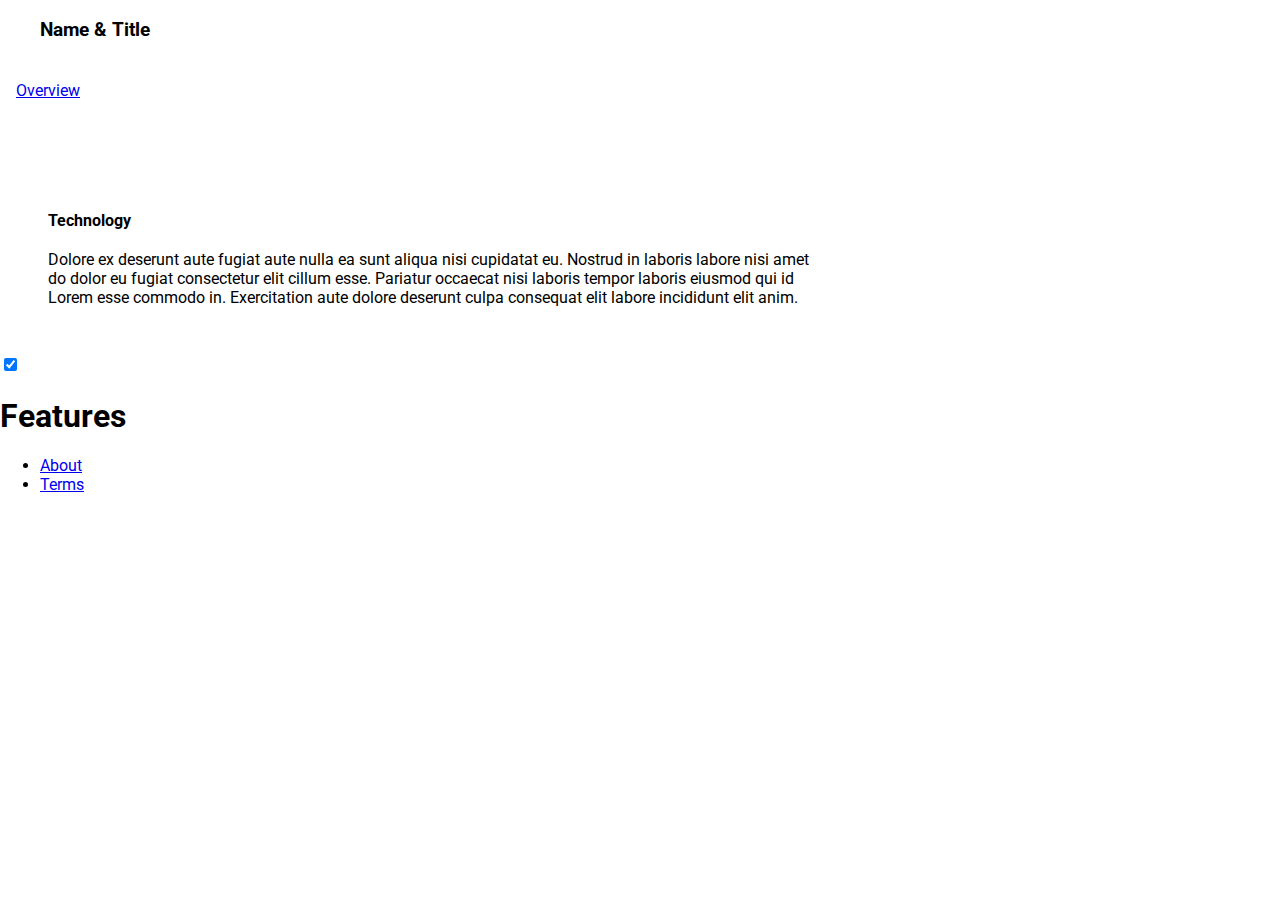
==== about.html @ 5768f950 "offers discount added" ====
<!doctype html>

<html lang="en">
  <head>
    <meta charset="utf-8">
    <meta http-equiv="X-UA-Compatible" content="IE=edge">
    <meta name="description" content="A front-end template that helps you build fast, modern mobile web apps.">
    <meta name="viewport" content="width=device-width, initial-scale=1.0, minimum-scale=1.0">
    <title>about us</title>

    <!-- Add to homescreen for Chrome on Android -->
    <meta name="mobile-web-app-capable" content="yes">
    <link rel="icon" sizes="192x192" href="images/android-desktop.png">

    <!-- Add to homescreen for Safari on iOS -->
    <meta name="apple-mobile-web-app-capable" content="yes">
    <meta name="apple-mobile-web-app-status-bar-style" content="black">
    <meta name="apple-mobile-web-app-title" content="Material Design Lite">
    <link rel="apple-touch-icon-precomposed" href="images/ios-desktop.png">

    <!-- Tile icon for Win8 (144x144 + tile color) -->
    <meta name="msapplication-TileImage" content="images/touch/ms-touch-icon-144x144-precomposed.png">
    <meta name="msapplication-TileColor" content="#3372DF">

    <link rel="shortcut icon" href="images/favicon.png">

    <!-- SEO: If your mobile URL is different from the desktop URL, add a canonical link to the desktop page https://developers.google.com/webmasters/smartphone-sites/feature-phones -->
    <!--
    <link rel="canonical" href="http://www.example.com/">
    -->

    <link rel="stylesheet" href="https://fonts.googleapis.com/css?family=Roboto:regular,bold,italic,thin,light,bolditalic,black,medium&amp;lang=en">
    <link rel="stylesheet" href="https://fonts.googleapis.com/icon?family=Material+Icons">
    <link rel="stylesheet" href="https://code.getmdl.io/1.3.0/material.deep_purple-pink.min.css">
    <link rel="stylesheet" href="styles.css">
    <style>
    #view-source {
      position: fixed;
      display: block;
      right: 0;
      bottom: 0;
      margin-right: 40px;
      margin-bottom: 40px;
      z-index: 900;
    }
    </style>
  </head>
  <body class="mdl-demo mdl-color--grey-100 mdl-color-text--grey-700 mdl-base">
    <div class="mdl-layout mdl-js-layout mdl-layout--fixed-header">
      <header class="mdl-layout__header mdl-layout__header--scroll mdl-color--primary">
        <div class="mdl-layout--large-screen-only mdl-layout__header-row">
        </div>
        <div class="mdl-layout--large-screen-only mdl-layout__header-row">
          <h3>Name &amp; Title</h3>
        </div>
        <div class="mdl-layout--large-screen-only mdl-layout__header-row">
        </div>
        <div class="mdl-layout__tab-bar mdl-js-ripple-effect mdl-color--primary-dark">
          <a href="#overview" class="mdl-layout__tab is-active">Overview</a>
        </div>
      </header>
      <main class="mdl-layout__content">
        <div class="mdl-layout__tab-panel is-active" id="overview">
         
          <section class="section--center mdl-grid mdl-grid--no-spacing mdl-shadow--2dp">
            <div class="mdl-card mdl-cell mdl-cell--12-col">
              <div class="mdl-card__supporting-text">
                <h4>Technology</h4>
                Dolore ex deserunt aute fugiat aute nulla ea sunt aliqua nisi cupidatat eu. Nostrud in laboris labore nisi amet do dolor eu fugiat consectetur elit cillum esse. Pariatur occaecat nisi laboris tempor laboris eiusmod qui id Lorem esse commodo in. Exercitation aute dolore deserunt culpa consequat elit labore incididunt elit anim.
              </div>
            </section>
          
        </div>
        
        <footer class="mdl-mega-footer">
          <div class="mdl-mega-footer--middle-section">
            <div class="mdl-mega-footer--drop-down-section">
              <input class="mdl-mega-footer--heading-checkbox" type="checkbox" checked>
              <h1 class="mdl-mega-footer--heading">Features</h1>
              <ul class="mdl-mega-footer--link-list">
                <li><a href="#">About</a></li>
                <li><a href="#">Terms</a></li>
              
              </ul>
            </div>
           
          
          </div>
        </footer>
      </main>
    </div>
   
  </body>
</html>
---- styles.css ----
/**
 * Copyright 2015 Google Inc. All Rights Reserved.
 *
 * Licensed under the Apache License, Version 2.0 (the "License");
 * you may not use this file except in compliance with the License.
 * You may obtain a copy of the License at
 *
 *      http://www.apache.org/licenses/LICENSE-2.0
 *
 * Unless required by applicable law or agreed to in writing, software
 * distributed under the License is distributed on an "AS IS" BASIS,
 * WITHOUT WARRANTIES OR CONDITIONS OF ANY KIND, either express or implied.
 * See the License for the specific language governing permissions and
 * limitations under the License.
 */

html, body {
  font-family: 'Roboto', 'Helvetica', sans-serif;
  margin: 0;
  padding: 0;
}
.mdl-demo .mdl-layout__header-row {
  padding-left: 40px;
}
.mdl-demo .mdl-layout.is-small-screen .mdl-layout__header-row h3 {
  font-size: inherit;
}
.mdl-demo .mdl-layout__tab-bar-button {
  display: none;
}
.mdl-demo .mdl-layout.is-small-screen .mdl-layout__tab-bar .mdl-button {
  display: none;
}
.mdl-demo .mdl-layout:not(.is-small-screen) .mdl-layout__tab-bar,
.mdl-demo .mdl-layout:not(.is-small-screen) .mdl-layout__tab-bar-container {
  overflow: visible;
}
.mdl-demo .mdl-layout__tab-bar-container {
  height: 64px;
}
.mdl-demo .mdl-layout__tab-bar {
  padding: 0;
  padding-left: 16px;
  box-sizing: border-box;
  height: 100%;
  width: 100%;
}
.mdl-demo .mdl-layout__tab-bar .mdl-layout__tab {
  height: 64px;
  line-height: 64px;
}
.mdl-demo .mdl-layout__tab-bar .mdl-layout__tab.is-active::after {
  background-color: white;
  height: 4px;
}
.mdl-demo main > .mdl-layout__tab-panel {
  padding: 8px;
  padding-top: 48px;
}
.mdl-demo .mdl-card {
  height: auto;
  display: -webkit-flex;
  display: -ms-flexbox;
  display: flex;
  -webkit-flex-direction: column;
      -ms-flex-direction: column;
          flex-direction: column;
}
.mdl-demo .mdl-card > * {
  height: auto;
}
.mdl-demo .mdl-card .mdl-card__supporting-text {
  margin: 40px;
  -webkit-flex-grow: 1;
      -ms-flex-positive: 1;
          flex-grow: 1;
  padding: 0;
  color: inherit;
  width: calc(100% - 80px);
}
.mdl-demo.mdl-demo .mdl-card__supporting-text h4 {
  margin-top: 0;
  margin-bottom: 20px;
}
.mdl-demo .mdl-card__actions {
  margin: 0;
  padding: 4px 40px;
  color: inherit;
}
.mdl-demo .mdl-card__actions a {
  color: #00BCD4;
  margin: 0;
}
.mdl-demo .mdl-card__actions a:hover,
.mdl-demo .mdl-card__actions a:active {
  color: inherit;
  background-color: transparent;
}
.mdl-demo .mdl-card__supporting-text + .mdl-card__actions {
  border-top: 1px solid rgba(0, 0, 0, 0.12);
}
.mdl-demo #add {
  position: absolute;
  right: 40px;
  top: 36px;
  z-index: 999;
}

.mdl-demo .mdl-layout__content section:not(:last-of-type) {
  position: relative;
  margin-bottom: 48px;
}
.mdl-demo section.section--center {
  max-width: 860px;
}
.mdl-demo #features section.section--center {
  max-width: 620px;
}
.mdl-demo section > header{
  display: -webkit-flex;
  display: -ms-flexbox;
  display: flex;
  -webkit-align-items: center;
      -ms-flex-align: center;
          align-items: center;
  -webkit-justify-content: center;
      -ms-flex-pack: center;
          justify-content: center;
}
.mdl-demo section > .section__play-btn {
  min-height: 200px;
}
.mdl-demo section > header > .material-icons {
  font-size: 3rem;
}
.mdl-demo section > button {
  position: absolute;
  z-index: 99;
  top: 8px;
  right: 8px;
}
.mdl-demo section .section__circle {
  display: -webkit-flex;
  display: -ms-flexbox;
  display: flex;
  -webkit-align-items: center;
      -ms-flex-align: center;
          align-items: center;
  -webkit-justify-content: flex-start;
      -ms-flex-pack: start;
          justify-content: flex-start;
  -webkit-flex-grow: 0;
      -ms-flex-positive: 0;
          flex-grow: 0;
  -webkit-flex-shrink: 1;
      -ms-flex-negative: 1;
          flex-shrink: 1;
}
.mdl-demo section .section__text {
  -webkit-flex-grow: 1;
      -ms-flex-positive: 1;
          flex-grow: 1;
  -webkit-flex-shrink: 0;
      -ms-flex-negative: 0;
          flex-shrink: 0;
  padding-top: 8px;
}
.mdl-demo section .section__text h5 {
  font-size: inherit;
  margin: 0;
  margin-bottom: 0.5em;
}
.mdl-demo section .section__text a {
  text-decoration: none;
}
.mdl-demo section .section__circle-container > .section__circle-container__circle {
  width: 64px;
  height: 64px;
  border-radius: 32px;
  margin: 8px 0;
}
.mdl-demo section.section--footer .section__circle--big {
  width: 100px;
  height: 100px;
  border-radius: 50px;
  margin: 8px 32px;
}
.mdl-demo .is-small-screen section.section--footer .section__circle--big {
  width: 50px;
  height: 50px;
  border-radius: 25px;
  margin: 8px 16px;
}
.mdl-demo section.section--footer {
  padding: 64px 0;
  margin: 0 -8px -8px -8px;
}
.mdl-demo section.section--center .section__text:not(:last-child) {
  border-bottom: 1px solid rgba(0,0,0,.13);
}
.mdl-demo .mdl-card .mdl-card__supporting-text > h3:first-child {
  margin-bottom: 24px;
}
.mdl-demo .mdl-layout__tab-panel:not(#overview) {
  background-color: white;
}
.mdl-demo #features section {
  margin-bottom: 72px;
}
.mdl-demo #features h4, #features h5 {
  margin-bottom: 16px;
}
.mdl-demo .toc {
  border-left: 4px solid #C1EEF4;
  margin: 24px;
  padding: 0;
  padding-left: 8px;
  display: -webkit-flex;
  display: -ms-flexbox;
  display: flex;
  -webkit-flex-direction: column;
      -ms-flex-direction: column;
          flex-direction: column;
}
.mdl-demo .toc h4 {
  font-size: 0.9rem;
  margin-top: 0;
}
.mdl-demo .toc a {
  color: #4DD0E1;
  text-decoration: none;
  font-size: 16px;
  line-height: 28px;
  display: block;
}
.mdl-demo .mdl-menu__container {
  z-index: 99;
}
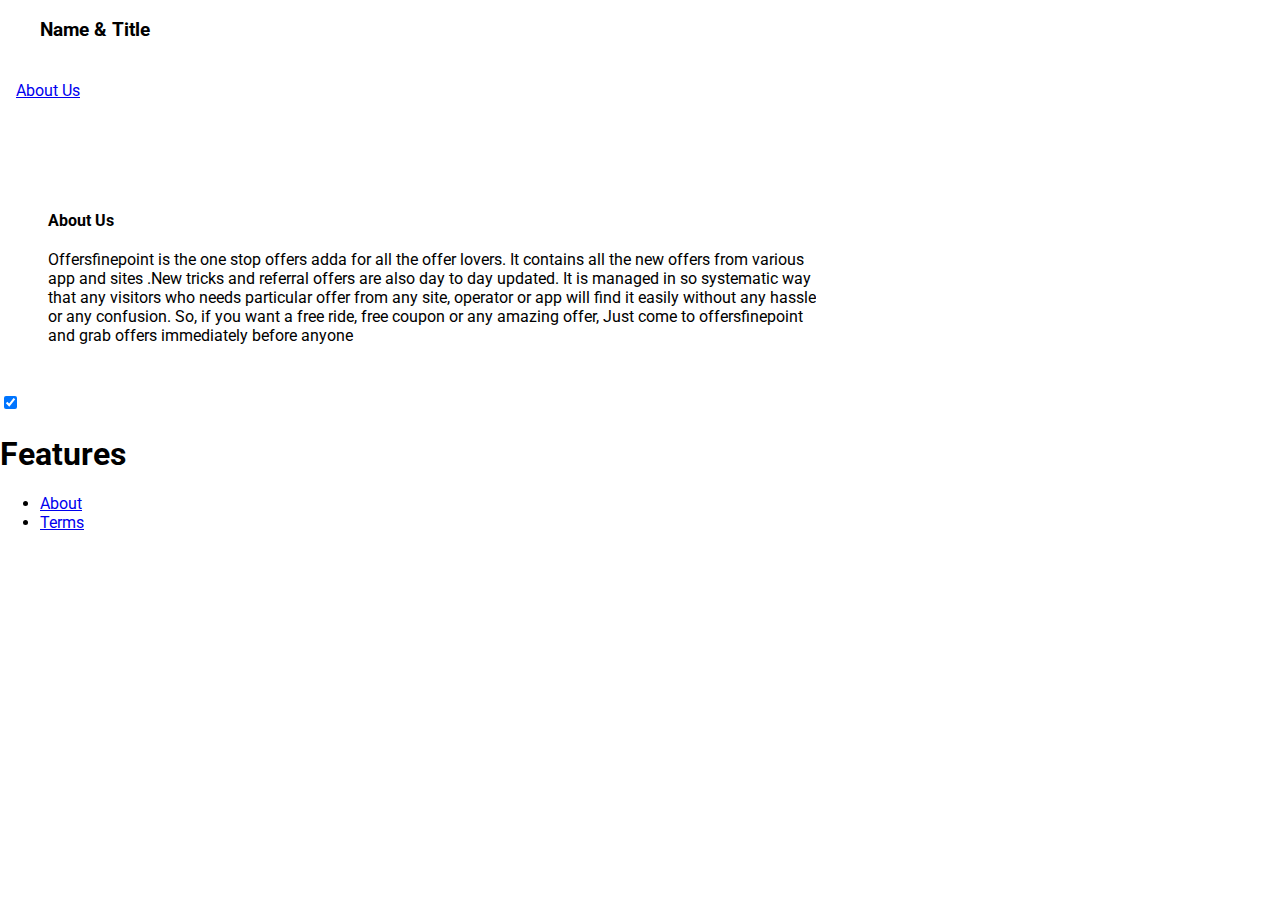
==== commit 85dd0c15: "about page added" ====
--- a/about.html
+++ b/about.html
@@ -23,12 +23,6 @@
     <meta name="msapplication-TileColor" content="#3372DF">
 
     <link rel="shortcut icon" href="images/favicon.png">
-
-    <!-- SEO: If your mobile URL is different from the desktop URL, add a canonical link to the desktop page https://developers.google.com/webmasters/smartphone-sites/feature-phones -->
-    <!--
-    <link rel="canonical" href="http://www.example.com/">
-    -->
-
     <link rel="stylesheet" href="https://fonts.googleapis.com/css?family=Roboto:regular,bold,italic,thin,light,bolditalic,black,medium&amp;lang=en">
     <link rel="stylesheet" href="https://fonts.googleapis.com/icon?family=Material+Icons">
     <link rel="stylesheet" href="https://code.getmdl.io/1.3.0/material.deep_purple-pink.min.css">
@@ -56,7 +50,7 @@
         <div class="mdl-layout--large-screen-only mdl-layout__header-row">
         </div>
         <div class="mdl-layout__tab-bar mdl-js-ripple-effect mdl-color--primary-dark">
-          <a href="#overview" class="mdl-layout__tab is-active">Overview</a>
+          <a href="#overview" class="mdl-layout__tab is-active">About Us</a>
         </div>
       </header>
       <main class="mdl-layout__content">
@@ -65,8 +59,8 @@
           <section class="section--center mdl-grid mdl-grid--no-spacing mdl-shadow--2dp">
             <div class="mdl-card mdl-cell mdl-cell--12-col">
               <div class="mdl-card__supporting-text">
-                <h4>Technology</h4>
-                Dolore ex deserunt aute fugiat aute nulla ea sunt aliqua nisi cupidatat eu. Nostrud in laboris labore nisi amet do dolor eu fugiat consectetur elit cillum esse. Pariatur occaecat nisi laboris tempor laboris eiusmod qui id Lorem esse commodo in. Exercitation aute dolore deserunt culpa consequat elit labore incididunt elit anim.
+                <h4>About Us</h4>
+                Offersfinepoint is the one stop offers adda for all the offer lovers. It contains all the new offers from various app and sites .New tricks and referral offers are also day to day updated. It is managed in so systematic way that any visitors who needs particular offer from any site, operator or app will find it easily without any hassle or any confusion. So, if you want a free ride, free coupon or any amazing offer, Just come to offersfinepoint and grab offers immediately before anyone 
               </div>
             </section>
           
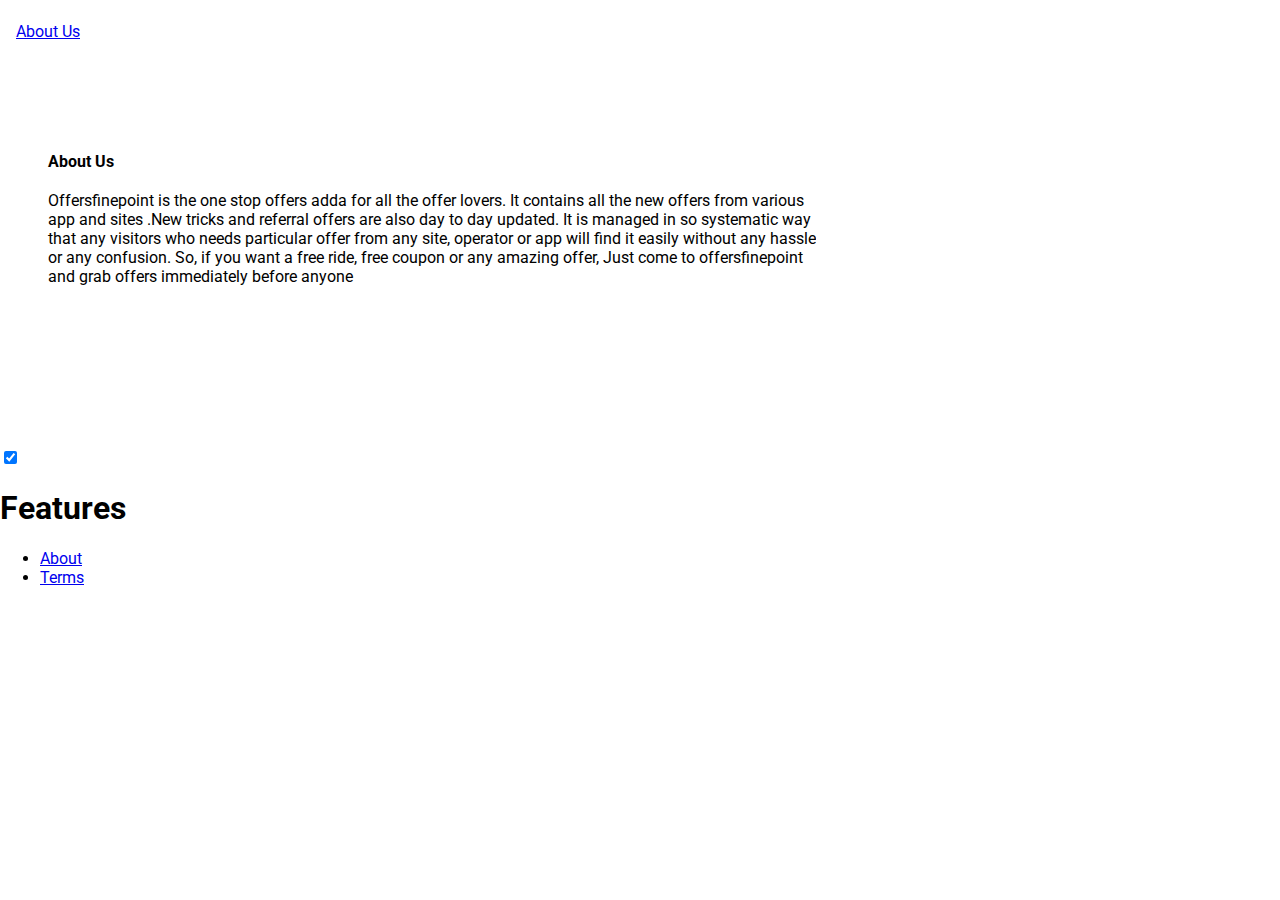
==== commit 03a90ee9: "about page added" ====
--- a/about.html
+++ b/about.html
@@ -42,14 +42,7 @@
   <body class="mdl-demo mdl-color--grey-100 mdl-color-text--grey-700 mdl-base">
     <div class="mdl-layout mdl-js-layout mdl-layout--fixed-header">
       <header class="mdl-layout__header mdl-layout__header--scroll mdl-color--primary">
-        <div class="mdl-layout--large-screen-only mdl-layout__header-row">
-        </div>
-        <div class="mdl-layout--large-screen-only mdl-layout__header-row">
-          <h3>Name &amp; Title</h3>
-        </div>
-        <div class="mdl-layout--large-screen-only mdl-layout__header-row">
-        </div>
-        <div class="mdl-layout__tab-bar mdl-js-ripple-effect mdl-color--primary-dark">
+                <div class="mdl-layout__tab-bar mdl-js-ripple-effect mdl-color--primary-dark">
           <a href="#overview" class="mdl-layout__tab is-active">About Us</a>
         </div>
       </header>
@@ -63,9 +56,8 @@
                 Offersfinepoint is the one stop offers adda for all the offer lovers. It contains all the new offers from various app and sites .New tricks and referral offers are also day to day updated. It is managed in so systematic way that any visitors who needs particular offer from any site, operator or app will find it easily without any hassle or any confusion. So, if you want a free ride, free coupon or any amazing offer, Just come to offersfinepoint and grab offers immediately before anyone 
               </div>
             </section>
-          
-        </div>
-        
+          </div>
+        <br/> <br/> <br/> <br/> <br/> <br/>
         <footer class="mdl-mega-footer">
           <div class="mdl-mega-footer--middle-section">
             <div class="mdl-mega-footer--drop-down-section">
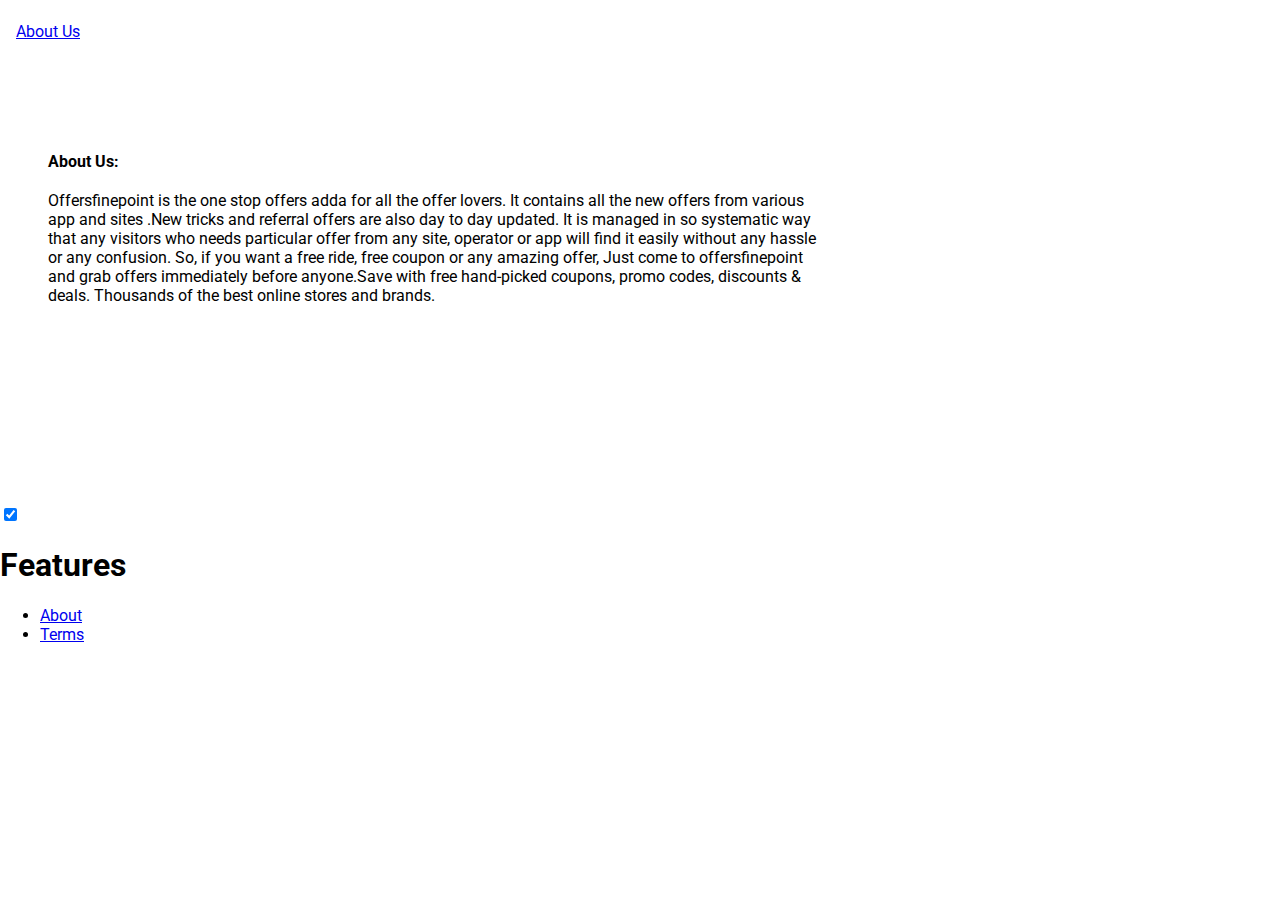
==== commit adf46b75: "about page added" ====
--- a/about.html
+++ b/about.html
@@ -52,12 +52,12 @@
           <section class="section--center mdl-grid mdl-grid--no-spacing mdl-shadow--2dp">
             <div class="mdl-card mdl-cell mdl-cell--12-col">
               <div class="mdl-card__supporting-text">
-                <h4>About Us</h4>
-                Offersfinepoint is the one stop offers adda for all the offer lovers. It contains all the new offers from various app and sites .New tricks and referral offers are also day to day updated. It is managed in so systematic way that any visitors who needs particular offer from any site, operator or app will find it easily without any hassle or any confusion. So, if you want a free ride, free coupon or any amazing offer, Just come to offersfinepoint and grab offers immediately before anyone 
+                <h4>About Us:</h4>
+                Offersfinepoint is the one stop offers adda for all the offer lovers. It contains all the new offers from various app and sites .New tricks and referral offers are also day to day updated. It is managed in so systematic way that any visitors who needs particular offer from any site, operator or app will find it easily without any hassle or any confusion. So, if you want a free ride, free coupon or any amazing offer, Just come to offersfinepoint and grab offers immediately before anyone.Save with free hand-picked coupons, promo codes, discounts &amp; deals. Thousands of the best online stores and brands.
               </div>
             </section>
           </div>
-        <br/> <br/> <br/> <br/> <br/> <br/>
+        <br/> <br/> <br/> <br/> <br/> <br/> <br/> <br/>
         <footer class="mdl-mega-footer">
           <div class="mdl-mega-footer--middle-section">
             <div class="mdl-mega-footer--drop-down-section">
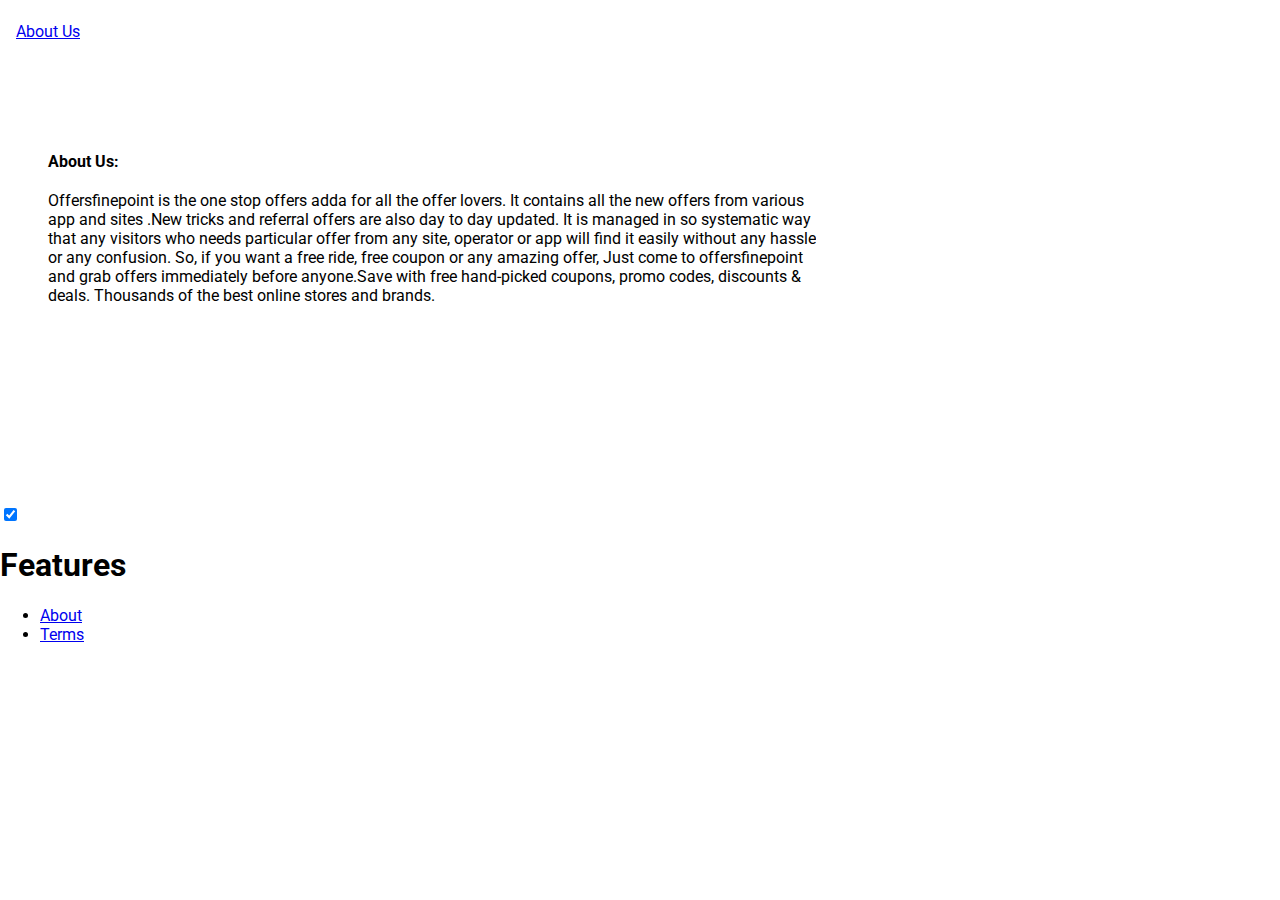
==== commit e5e76b75: "done" ====
--- a/about.html
+++ b/about.html
@@ -65,7 +65,7 @@
               <h1 class="mdl-mega-footer--heading">Features</h1>
               <ul class="mdl-mega-footer--link-list">
                 <li><a href="#">About</a></li>
-                <li><a href="#">Terms</a></li>
+                <li><a href="terms.html">Terms</a></li>
               
               </ul>
             </div>
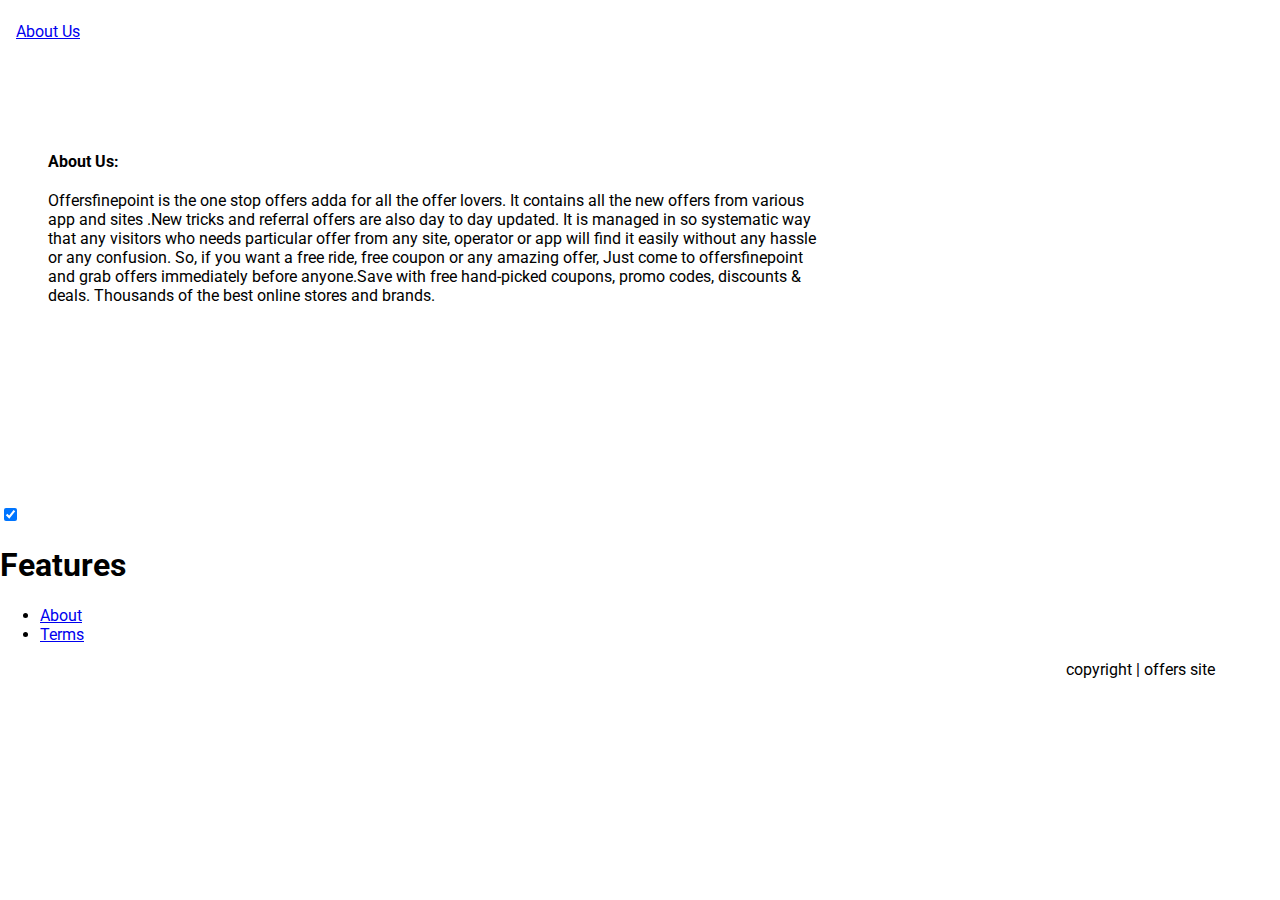
==== commit 0d335107: "done" ====
--- a/about.html
+++ b/about.html
@@ -69,9 +69,15 @@
               
               </ul>
             </div>
-           
-          
-          </div>
+           </div></footer>
+               <footer class="mdl-mega-footer">
+            <div class="mdl-mega-footer--bottom-section">
+                <div class="mdl-logo">
+                    <div class="copy">
+                  <center>copyright | offers site</center>
+              </div>
+                </div>
+            </div>
         </footer>
       </main>
     </div>
--- a/styles.css
+++ b/styles.css
@@ -236,3 +236,7 @@
 .mdl-demo .mdl-menu__container {
   z-index: 99;
 }
+.copy{
+  position: relative;
+  left: 500px;
+}
